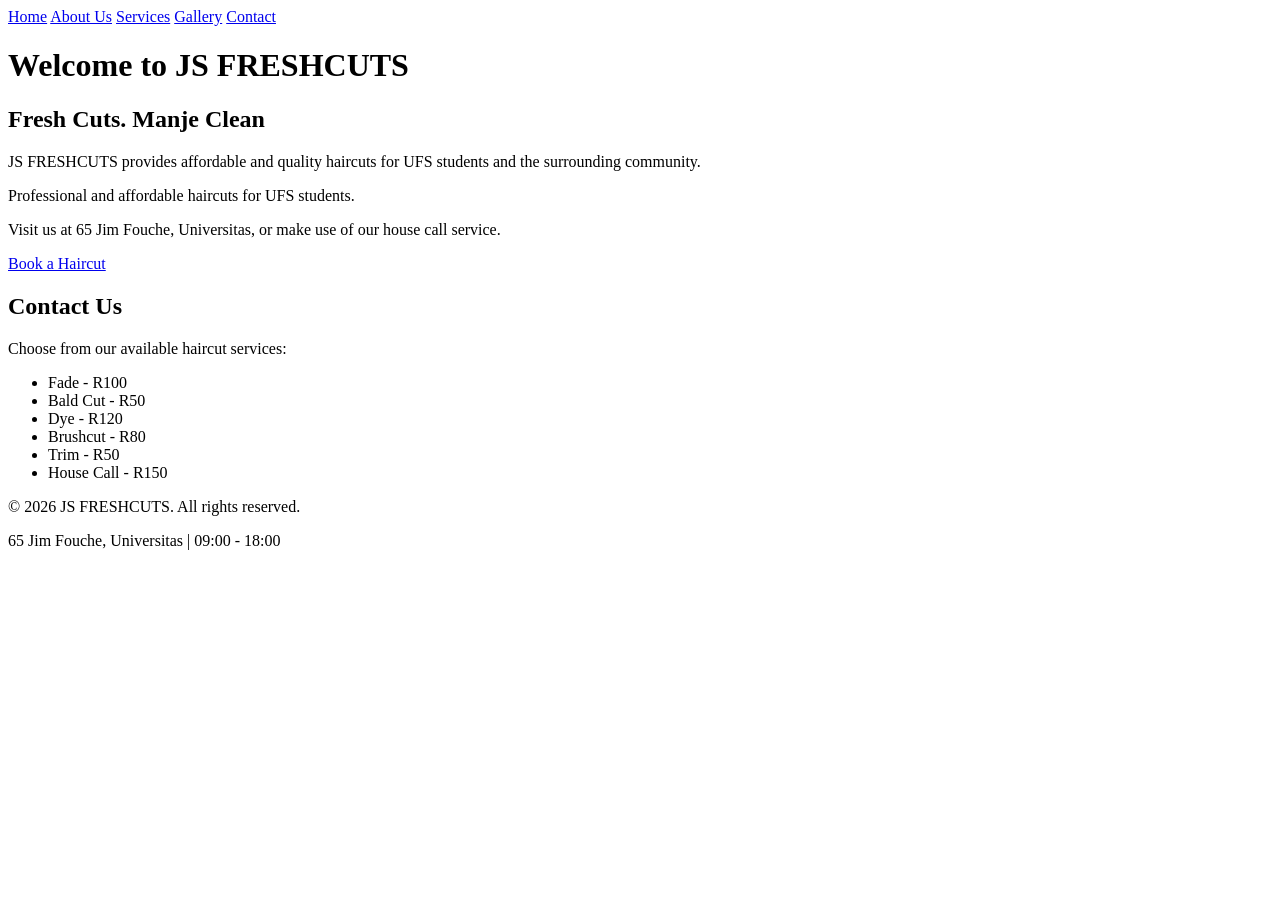
==== HTML/index.html @ 8b43ca58 "Rename home.html to index.html" ====
<!DOCTYPE html>
<html>
    <head>
        <title>JS FRESHCUTS</title>

        <link rel="stylesheet" href="css/style.css">
    </head>

<body>

    <nav>
        <a href="index.html">Home</a>
        <a href="about.html">About Us</a>
        <a href="services.html">Services</a>
        <a href="gallery.html">Gallery</a>
        <a href="contact.html">Contact</a>
    </nav>
</html>
<h1>Welcome to JS FRESHCUTS</h1>
<h2>Fresh Cuts. Manje Clean</h2>
<p>
    JS FRESHCUTS provides affordable and quality haircuts
    for UFS students and the surrounding community.
</p>
<p>Professional and affordable haircuts for UFS students.</p>
<p>
            Visit us at 65 Jim Fouche, Universitas, or make use of
            our house call service.
</p>
<p>
     <a href="contact.html">Book a Haircut</a>
</p>
<section>
    <h2>Contact Us</h2>

    <p>Choose from our available haircut services:</p>
    
<ul>
        <li>Fade - R100</li>
        <li>Bald Cut - R50</li>
        <li>Dye - R120</li>
        <li>Brushcut - R80</li>
        <li>Trim - R50</li>
        <li>House Call - R150</li>
    </ul>

</section>

<footer>

    <p>© 2026 JS FRESHCUTS. All rights reserved.</p>

    <p>65 Jim Fouche, Universitas | 09:00 - 18:00</p>

</footer>
</body>
</html>
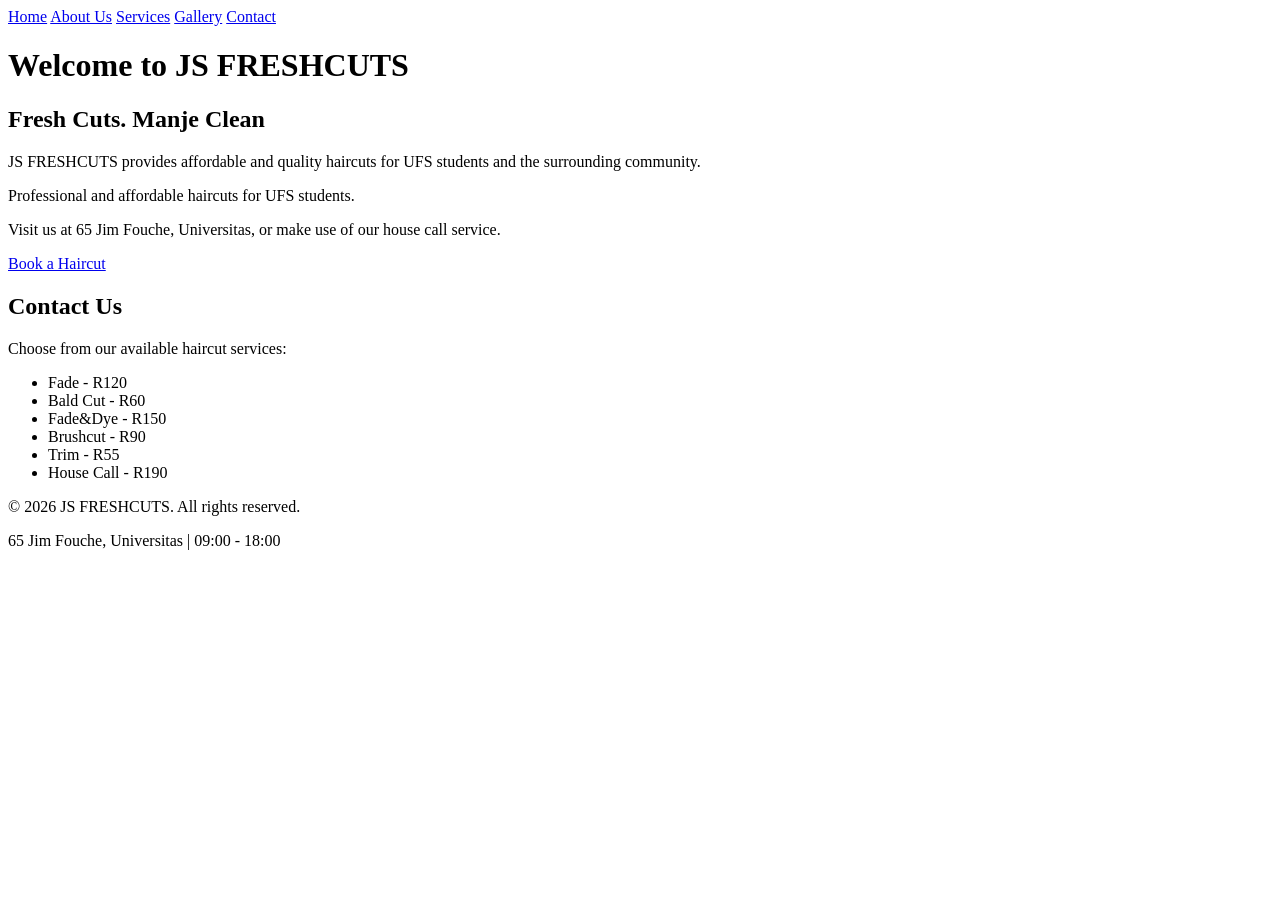
==== commit cbf345e4: "Revise haircut services and pricing in index.html Updated haircut service prices and added new servi" ====
--- a/HTML/index.html
+++ b/HTML/index.html
@@ -36,12 +36,12 @@
     <p>Choose from our available haircut services:</p>
     
 <ul>
-        <li>Fade - R100</li>
-        <li>Bald Cut - R50</li>
-        <li>Dye - R120</li>
-        <li>Brushcut - R80</li>
-        <li>Trim - R50</li>
-        <li>House Call - R150</li>
+        <li>Fade - R120</li>
+        <li>Bald Cut - R60</li>
+        <li>Fade&Dye - R150</li>
+        <li>Brushcut - R90</li>
+        <li>Trim - R55</li>
+        <li>House Call - R190</li>
     </ul>
 
 </section>
